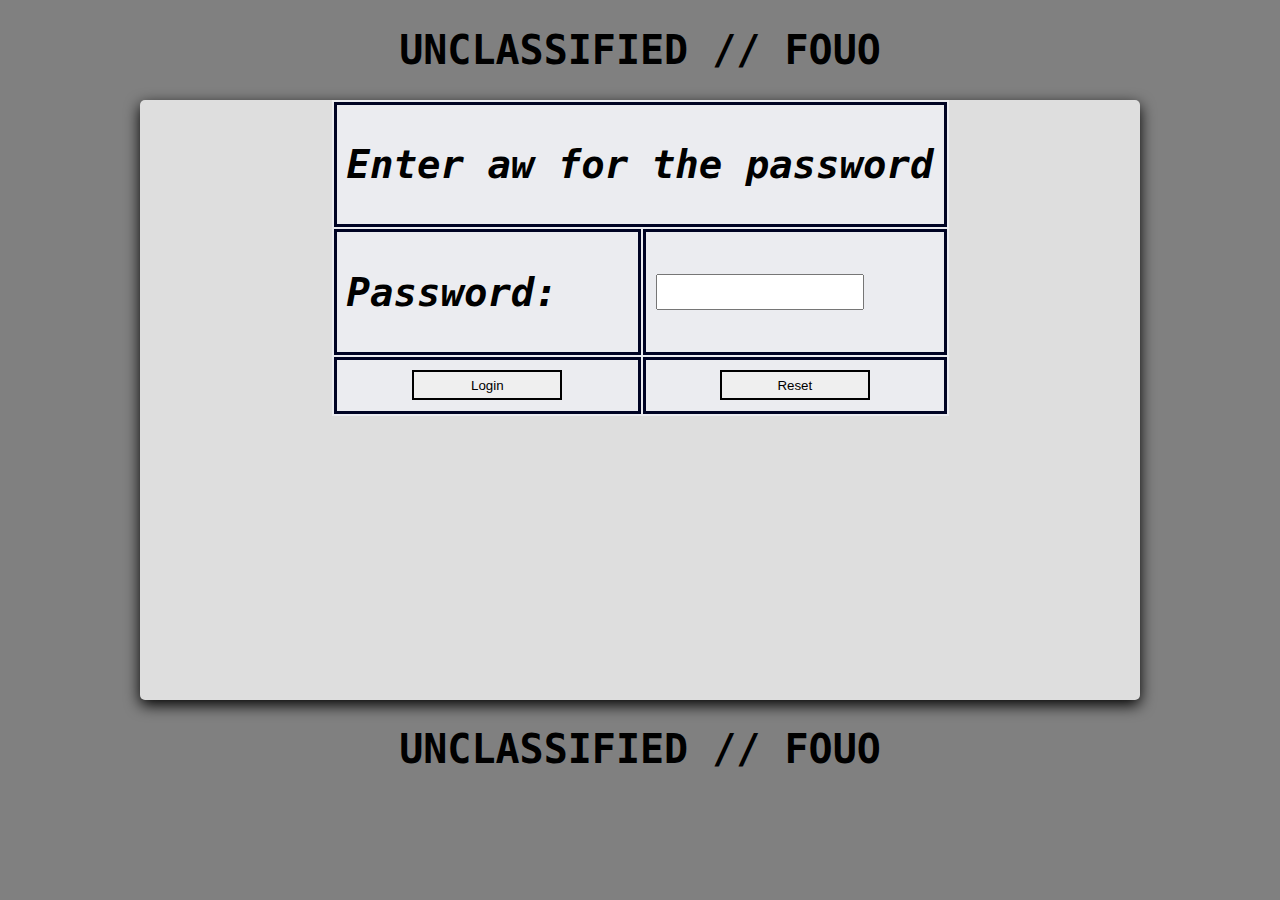
==== index.html @ 4bd4e0dd "Add files via upload" ====
<!DOCTYPE html>

<html lang="en">

<head>

    <meta charset="UTF-8">

    <title>Quiz by AWO2 Chu</title>

    <link rel="stylesheet" href="style.css">

</head>

<body style="background-color:#808080">
<header>
  <h1><center>UNCLASSIFIED // FOUO</center></h1>
  </header>
    <div id="container">
	
<script language="javascript">
function pasuser(form) {
if (form.pass.value=="aw") {              
location="link.html" 
} else {
alert("Invalid Password")
}
} 
</script>

<center>
<table bgcolor="EBECF0" cellpadding="10" border="3" style="border: 0px dashed #0f0">
<tr><td colspan="2" bordercolor="#000000" style="border: 3px solid #000424"><center><h1><i><b>
	<font size="9">Enter aw for the password</font></b></i></h1></center></td></tr>
<tr><td height="30" bordercolor="#000000" style="border: 3px solid #000424"><h1><i><b>
	<font size="9">Password:</font></b></i></h1></td>
	<td height="44" bordercolor="#000000" style="border: 3px solid #000424"><form name="login"><input
name="pass" type="password" style="height: 30px; width: 200px"></td></tr>
<tr> <font size="9"><td bordercolor="#000000" style="border: 3px solid #000424" height="31"><center>
<input type="button" value="Login" onClick="pasuser(this.form)"  style="border: 2px solid; #000424; height: 30px; width: 150px"></center></td>
	<td bordercolor="#000000"  style="border: 3px solid #000424" height="31"><center>
	<input type="Reset"  style="border: 2px solid; #000424; height: 30px; width: 150px"></form></td></font size="9"></tr></table></center> 
	






        <div id="quiz" style="display: none">

            <div id="question"></div>

            <div id="qImg"></div>

            <div id="choices">

                <div class="choice" id="A" onclick="checkAnswer('A')"></div>

                <div class="choice" id="B" onclick="checkAnswer('B')"></div>
							
                <div class="choice" id="C" onclick="checkAnswer('C')"></div>
				
				<div class="choice" id="D" onclick="checkAnswer('D')"></div>

            </div>

            <div id="timer">

                <div id="counter"></div>

                <div id="btimeGauge"></div>

                <div id="timeGauge"></div>

            </div>

            <div id="progress"></div>

        </div>

        <div id="scoreContainer" style="display: none"></div>
    </div>

    <script src="quiz.js"></script>
<footer>
  <h1><center>UNCLASSIFIED // FOUO</center></h1>
  
</footer>
</body>

</html>
---- style.css ----
body{
    font-size: 20px;
    font-family: monospace;
}
#container{
    margin : 20px auto;
    background-color: #dedede;
    height: 600px;
    width : 1000px;
    border-radius: 5px;
    box-shadow: 0px 5px 15px 0px;
    position: relative;
}
#start{
    font-size: 4.5em;
    font-weight: bolder;
	word-break: break-all;
    width:500px;
    height:150px;
    border : 4px solid #000000;
    text-align: center;
    cursor: pointer;
    position: absolute;
    left:250px;
    top:50px;
    color : #000000;
}
#start:hover{
    border: 15px solid #C21807;
    color : #C21807;
}
#startAir{
    font-size: 1.5em;
    font-weight: bolder;
    word-break: break-all;
    width:100px;
    height:150px;
    border : 2px solid lightgrey;
    text-align: center;
    cursor: pointer;
    position: absolute;
    left:450px;
    top:50px;
    color : lightgrey;
}
#startAir:hover{
    border: 3px solid lightseagreen;
    color : lightseagreen;
}

#button{
    font-size: 1.2em;
    font-weight: bolder;
	word-break: break-all;
    width:100px;
    height:35px;
    border : 4px solid #000000;
    text-align: center;
    cursor: pointer;
    position: absolute;
    right:5px;
    top:5px;
    color : #000000;
	background-color : #B22222;
}
#button:hover{
    border: 2.8px solid #006400;
    color : #006400;
	font-weight: bold;
	font-size: 2em;
	text-align: center;
	width:150px;
    height:50px;
}

#correctans{
    font-size: 2.5em;
    font-weight: bolder;
	word-break: break-all;
    width:50px;
    height:50px;
    border : 4px solid #000000;
    text-align: center;
    cursor: pointer;
    position: absolute;
    left:5px;
    bottom:35px;
    color : #000000;
	background-color : #B22222;
}

#qImg{
    width : 150px;
    height : 100px;
    position: absolute;
    left : 15px;
    top : 15px;
}
#qImg img{
    width : 250px;
    height : 200px;
    border-top-left-radius: 5px;
}

#question{
    width: 750px;
    height : 550px;
    position: absolute;
    right:0;
    top:0;
}
#question p{
    margin : 10;
    padding : 15px;
    font-size: 1.15em;
}

#choices{
    width : 700px;
    position: absolute;
    right : 0;
    top : 180px;
    padding : 25px
}
.choice{
    display: block;
    width : 600px;
    text-align: left & center;
    border : 1px solid grey;
    border-radius: 5px;
    cursor: pointer;
    padding : 10px;
	font-size: 1.2em;
	
}
.choice:hover{
    border : 3px solid yellow;
    font-weight: bold;
	font-size: 2em;
	color : yellow;
	background-color: #555555;
}

#timer{
    position: absolute;
    height : 100px;
    width : 200px;
    bottom : 0px;
    text-align: center;
}
#counter{
    font-size: 3em;
}
#btimeGauge{
    width : 150px;
    height : 10px;
    border-radius: 10px;
    background-color: lightgray;
    margin-left : 25px;
}
#timeGauge{
    height : 10px;
    border-radius: 10px;
    background-color: mediumseagreen;
    margin-top : -10px;
    margin-left : 25px;
}
#progress{
    width : 700px;
    position: absolute;
    bottom : 0px;
    right : 0px;
    padding:5px;
    text-align: right;
}
.prog{
    width : 10px;
    height : 10px;
    border: 1px solid #000;
    display: inline-block;
    border-radius: 50%;
    margin-left : 5px;
    margin-right : 5px;
}
#scoreContainer{
    margin : 20px auto;
    background-color: lightseagreen;
    opacity: 2.8;
    height: 600px;
    width : 1000px;
    border-radius: 5px;
    box-shadow: 0px 5px 15px 0px;
    position: relative;
    display: none;
}
#scoreContainer img{
    position: absolute;
	height: 400px;
    width : 400px;
    top:20px;
    left:320px;
}
#scoreContainer p{
    position: absolute;
    display: block;
    width : 59px;
    height :59px;
    top:350px;
    left:450px;
    font-size: 5em;
    font-weight: bold;
    text-align: center;
}
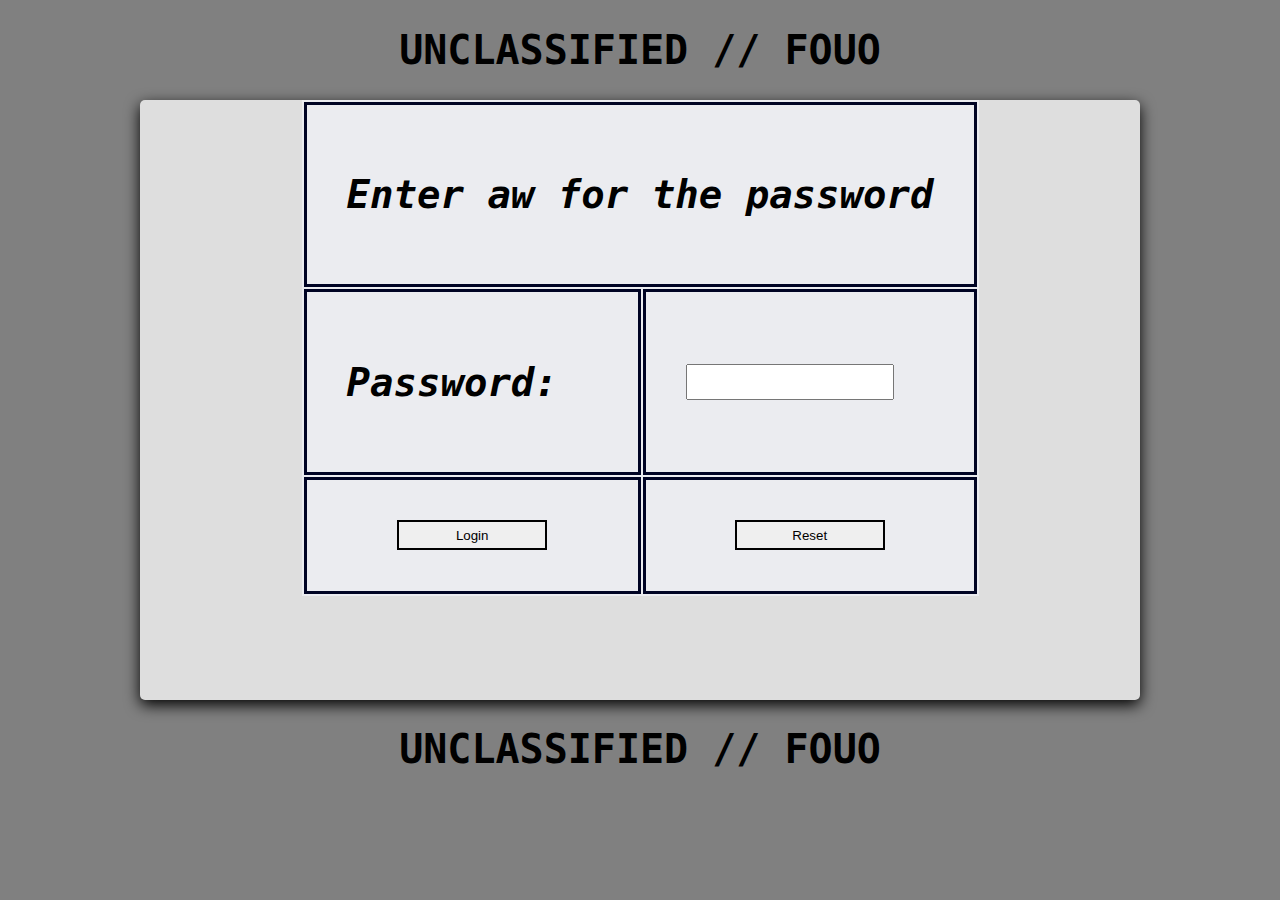
==== commit bc3fc4e4: "Add files via upload" ====
--- a/index.html
+++ b/index.html
@@ -28,8 +28,18 @@
 } 
 </script>
 
-<center>
-<table bgcolor="EBECF0" cellpadding="10" border="3" style="border: 0px dashed #0f0">
+<center><style>
+      table { 
+        background-image: url('https://raw.githubusercontent.com/siulunchu/exams/main/VP46t.png');
+        background-repeat: no-repeat;
+        background-attachment: fixed;
+        background-position: center;
+		background-size: 450px auto;
+		
+      }
+    </style>
+<table bgcolor="EBECF0" cellpadding="40" border="3" style="border: 0px dashed #0f0">
+
 <tr><td colspan="2" bordercolor="#000000" style="border: 3px solid #000424"><center><h1><i><b>
 	<font size="9">Enter aw for the password</font></b></i></h1></center></td></tr>
 <tr><td height="30" bordercolor="#000000" style="border: 3px solid #000424"><h1><i><b>
@@ -39,7 +49,11 @@
 <tr> <font size="9"><td bordercolor="#000000" style="border: 3px solid #000424" height="31"><center>
 <input type="button" value="Login" onClick="pasuser(this.form)"  style="border: 2px solid; #000424; height: 30px; width: 150px"></center></td>
 	<td bordercolor="#000000"  style="border: 3px solid #000424" height="31"><center>
-	<input type="Reset"  style="border: 2px solid; #000424; height: 30px; width: 150px"></form></td></font size="9"></tr></table></center> 
+	<input type="Reset"  style="border: 2px solid; #000424; height: 30px; width: 150px"></form></td></font size="9"></tr>
+		</table></center> 
+	
+	
+	
 	
 
 
@@ -83,6 +97,7 @@
     </div>
 
     <script src="quiz.js"></script>
+
 <footer>
   <h1><center>UNCLASSIFIED // FOUO</center></h1>
   
--- a/style.css
+++ b/style.css
@@ -12,11 +12,11 @@
     position: relative;
 }
 #start{
-    font-size: 4.5em;
+    font-size: 3em;
     font-weight: bolder;
 	word-break: break-all;
-    width:500px;
-    height:150px;
+    width:400px;
+    height:120px;
     border : 4px solid #000000;
     text-align: center;
     cursor: pointer;
@@ -49,11 +49,11 @@
 }
 
 #button{
-    font-size: 1.2em;
+    font-size: .8em;
     font-weight: bolder;
 	word-break: break-all;
-    width:100px;
-    height:35px;
+    width:70px;
+    height:30px;
     border : 4px solid #000000;
     text-align: center;
     cursor: pointer;
@@ -94,7 +94,7 @@
     height : 100px;
     position: absolute;
     left : 15px;
-    top : 15px;
+    top : 30px;
 }
 #qImg img{
     width : 250px;
@@ -102,6 +102,17 @@
     border-top-left-radius: 5px;
 }
 
+
+#ref{
+    width : 700px;
+    position: absolute;
+    right : 0;
+    top : 180px;
+    padding : 25px;
+	text-align: left & center;
+    padding : 10px;
+	font-size: .8em;
+}
 #question{
     width: 750px;
     height : 550px;
@@ -119,7 +130,7 @@
     width : 700px;
     position: absolute;
     right : 0;
-    top : 180px;
+    top : 200px;
     padding : 25px
 }
 .choice{
@@ -143,13 +154,13 @@
 
 #timer{
     position: absolute;
-    height : 100px;
-    width : 200px;
-    bottom : 0px;
+    height : 70px;
+    width : 180px;
+    bottom : 10px;
     text-align: center;
 }
 #counter{
-    font-size: 3em;
+    font-size: 2em;
 }
 #btimeGauge{
     width : 150px;
